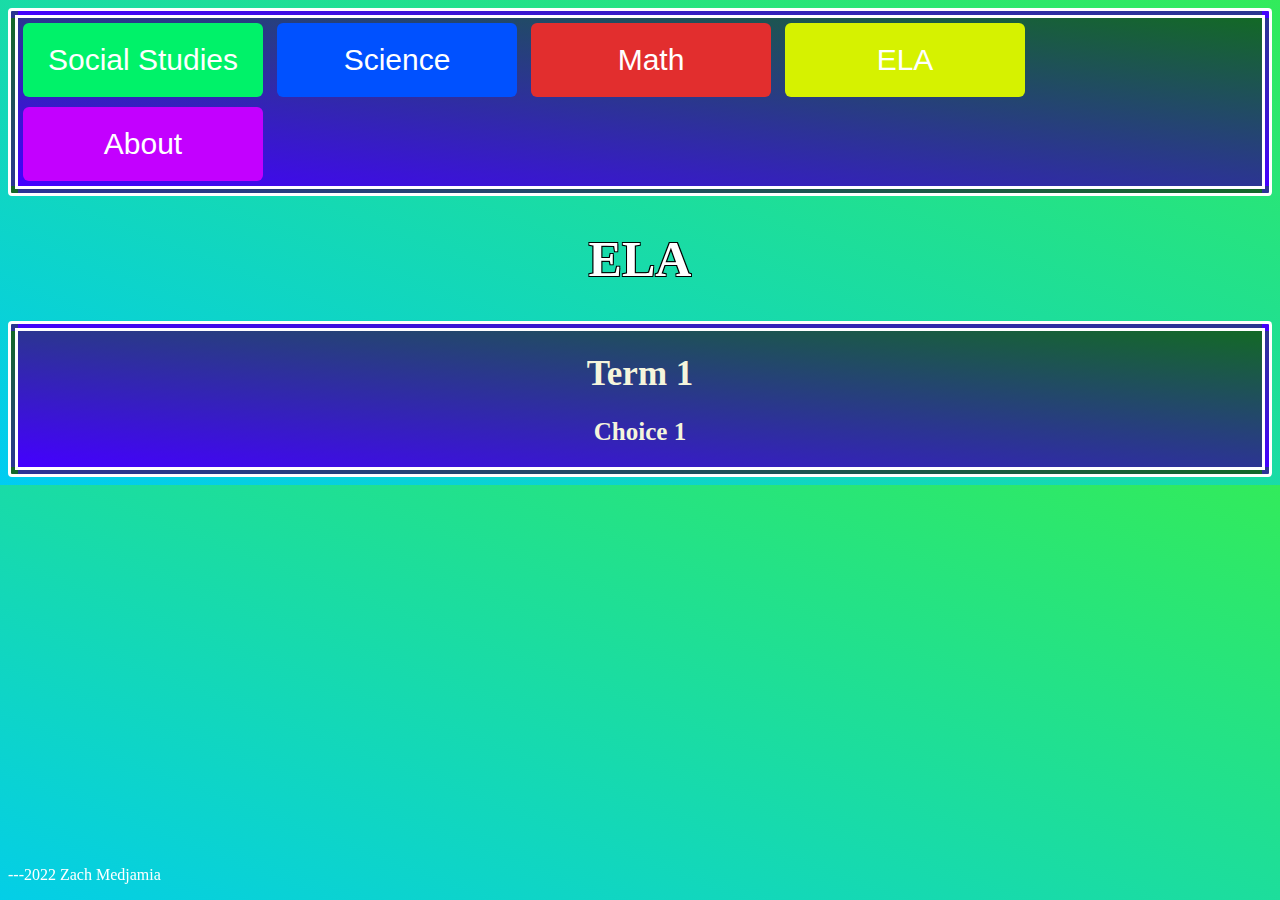
==== ela.html @ f5631e34 "Changed Footer;Added Social Studies" ====
<!DOCTYPE html>
<html>
    <head>
        <title>ELA</title>
        <link rel="stylesheet" href="../css/stylesheet.css"> 
        
        <div class="para">
            <a href="../socialstudies.html" class="button" style="vertical-align:middle;background-color: #00f269;"><span>Social Studies</span></a>
            <a href="../science.html" class="button" style="vertical-align:middle;background-color: #0051ff;"><span>Science</span></a>
            <a href="../placeholder.html" class="button" style="vertical-align:middle;background-color: #e22e2e;"><span>Math</span></a>
            <a href="../ela.html" class="button" style="vertical-align:middle;background-color: #d6f200;"><span>ELA</span></a>
            <a href="../index.html" class="button" style="vertical-align:middle;background-color: #c300ff;"><span>About</span></a>
        </div>
        <h1 class="title">ELA</h1>
    </head>
    
    <body>
        <div class="para">
            <h1 class="term">Term 1</h1>
            <h2 class="choice">Choice 1</h2>
            <p class="paraTxt">
                
            </p>
        </div>

        <div class="bottom">
            <p style="color: white;">---2022 Zach Medjamia</p>
        </div>
    </body>
</html>
---- css/stylesheet.css ----
@import url("https://fonts.googleapis.com/css2?family=Poppins:wght@300&display=swap");

.bottom {
  position: fixed;
  bottom: 0;
}

body{
    background-image: linear-gradient(to right top, #00ccf2, #32eb5b);
}

div.para{
    border-radius: 4px;
    background-image: linear-gradient(to right top, #4400ff, #136926);
    border: double white 10px;
}

p.paraTxt{
    font-size: 20px;
    color: white;
    font-family:'Times New Roman', Times, serif;
    text-align: center;
}

.title
{
  text-align: center;
  font-size: 50px;
  text-shadow:
  -1px -1px 0 #000,
  1px -1px 0 #000,
  -1px 1px 0 #000,
  1px 1px 0 #000;
  color: white;
}

.title:hover{
  font-size: 70px;
  transition: 0.5s;  
}

.title:hover:after{
  text-align: center;
  font-size: 50px;
  color: white;
  transition: 0.5s;  
}

.term{
  text-align: center; 
  color: beige; 
  font-size: 35px;
}

.choice{
  text-align: center; 
  color: beige; 
  font-size: 25px;
}

a.button{
  -webkit-appearance: button;
  -moz-appearance: button;
  appearance: button;

  display: inline-block;
  border-radius: 6px;
  Color: white;
  border: none;
  text-align: center;

  font-size: 30px;
  font-family: 'Lucida Sans', 'Lucida Sans Regular', 'Lucida Grande', 'Lucida Sans Unicode', Geneva, Verdana, sans-serif;
  
  padding: 20px;
  width: 200px;
  text-decoration: none;
  transition: all 0.5s;
  cursor: pointer;
  margin: 5px;
}

a.button span{
  cursor: pointer;
  display: inline-block;
  position: relative;
  transform: 0.5s;
}

a.button span:after{
  content: '~';
  position: absolute;
  opacity: 0;
  top: 0;
  right: -20px;
  transition: 0.5s;
}

a.button:hover span{
  padding-right: 25px;
  font-size: 25px;
}

a.button:hover span:after{
  opacity: 1;
  right: 0;
}
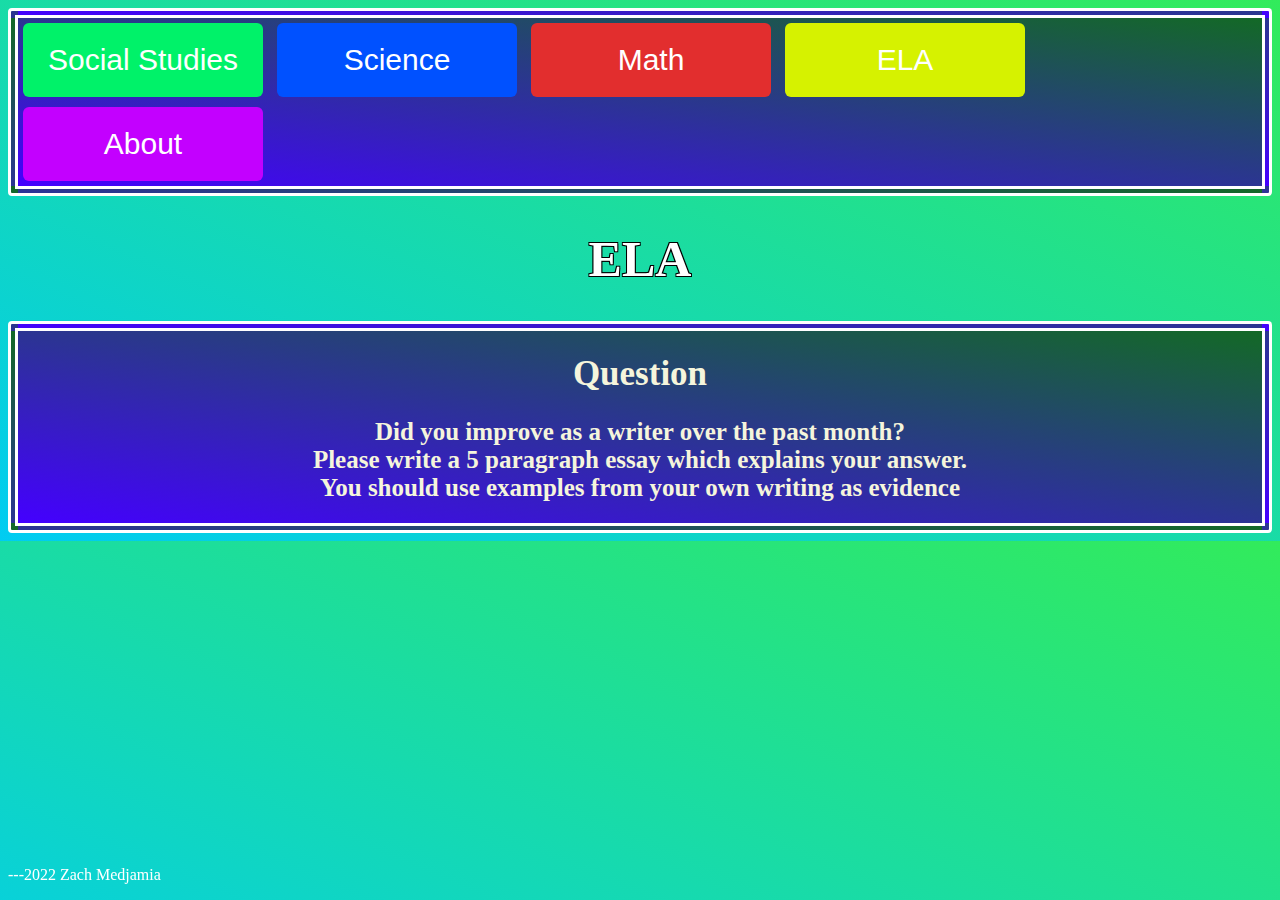
==== commit c24c76e7: "Changed Term and CHoice in ela" ====
--- a/ela.html
+++ b/ela.html
@@ -7,7 +7,7 @@
         <div class="para">
             <a href="../socialstudies.html" class="button" style="vertical-align:middle;background-color: #00f269;"><span>Social Studies</span></a>
             <a href="../science.html" class="button" style="vertical-align:middle;background-color: #0051ff;"><span>Science</span></a>
-            <a href="../placeholder.html" class="button" style="vertical-align:middle;background-color: #e22e2e;"><span>Math</span></a>
+            <a href="../math.html" class="button" style="vertical-align:middle;background-color: #e22e2e;"><span>Math</span></a>
             <a href="../ela.html" class="button" style="vertical-align:middle;background-color: #d6f200;"><span>ELA</span></a>
             <a href="../index.html" class="button" style="vertical-align:middle;background-color: #c300ff;"><span>About</span></a>
         </div>
@@ -16,8 +16,8 @@
     
     <body>
         <div class="para">
-            <h1 class="term">Term 1</h1>
-            <h2 class="choice">Choice 1</h2>
+            <h1 class="term">Question</h1>
+            <h2 class="choice" style="text-align: center;">Did you improve as a writer over the past month? <br>Please write a 5 paragraph essay which explains your answer. <br>You should use examples from your own writing as evidence</h2>
             <p class="paraTxt">
                 
             </p>
--- a/css/stylesheet.css
+++ b/css/stylesheet.css
@@ -6,24 +6,25 @@
 }
 
 body{
-    background-image: linear-gradient(to right top, #00ccf2, #32eb5b);
+  background-image: linear-gradient(to right top, #00ccf2, #32eb5b);
 }
 
 div.para{
-    border-radius: 4px;
-    background-image: linear-gradient(to right top, #4400ff, #136926);
-    border: double white 10px;
+  border-radius: 4px;
+  background-image: linear-gradient(to right top, #4400ff, #136926);
+  border: double white 10px;
 }
 
 p.paraTxt{
-    font-size: 20px;
-    color: white;
-    font-family:'Times New Roman', Times, serif;
-    text-align: center;
+  font-size: 20px;
+  color: white;
+  font-family:'Times New Roman', Times, serif;
+  text-align: center;
 }
 
 .title
 {
+  transition: 0.3s; 
   text-align: center;
   font-size: 50px;
   text-shadow:
@@ -36,14 +37,14 @@
 
 .title:hover{
   font-size: 70px;
-  transition: 0.5s;  
+  transition: 0.3s;  
 }
 
 .title:hover:after{
   text-align: center;
   font-size: 50px;
   color: white;
-  transition: 0.5s;  
+  transition: 0.3s;  
 }
 
 .term{
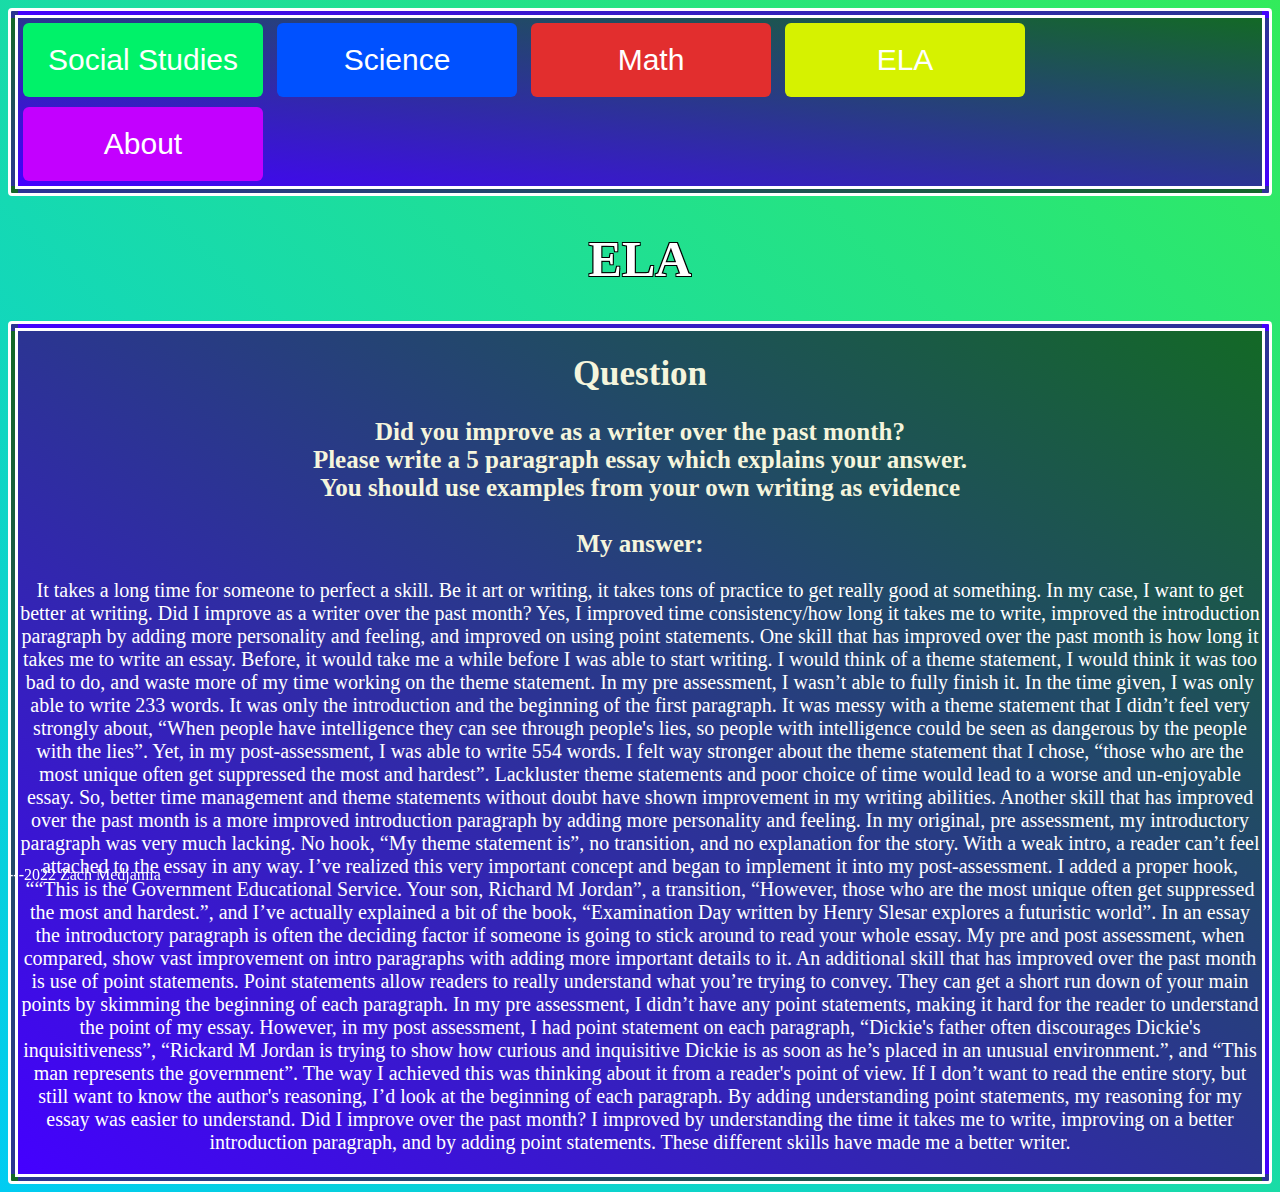
==== commit 9d4ea2d6: "Added ELA answer" ====
--- a/ela.html
+++ b/ela.html
@@ -17,9 +17,17 @@
     <body>
         <div class="para">
             <h1 class="term">Question</h1>
-            <h2 class="choice" style="text-align: center;">Did you improve as a writer over the past month? <br>Please write a 5 paragraph essay which explains your answer. <br>You should use examples from your own writing as evidence</h2>
+            <h2 class="choice" style="text-align: center;">Did you improve as a writer over the past month? <br>Please write a 5 paragraph essay which explains your answer. <br>You should use examples from your own writing as evidence<br><br>My answer:</h2>
             <p class="paraTxt">
-                
+                It takes a long time for someone to perfect a skill. Be it art or writing, it takes tons of practice to get really good at something. In my case, I want to get better at writing. Did I improve as a writer over the past month? Yes, I improved time consistency/how long it takes me to write, improved the introduction paragraph by adding more personality and feeling, and improved on using point statements. 
+
+One skill that has improved over the past month is how long it takes me to write an essay. Before, it would take me a while before I was able to start writing. I would think of a theme statement, I would think it was too bad to do, and waste more of my time working on the theme statement. In my pre assessment, I wasn’t able to fully finish it. In the time given, I was only able to write 233 words. It was only the introduction and the beginning of the first paragraph. It was messy with a theme statement that I didn’t feel very strongly about, “When people have intelligence they can see through people's lies, so people with intelligence could be seen as dangerous by the people with the lies”. Yet, in my post-assessment, I was able to write 554 words. I felt way stronger about the theme statement that I chose, “those who are the most unique often get suppressed the most and hardest”. Lackluster theme statements and poor choice of time would lead to a worse and un-enjoyable essay. So, better time management and theme statements without doubt have shown improvement in my writing abilities.
+
+Another skill that has improved over the past month is a more improved introduction paragraph by adding more personality and feeling. In my original, pre assessment, my introductory paragraph was very much lacking. No hook, “My theme statement is”, no transition, and no explanation for the story. With a weak intro, a reader can’t feel attached to the essay in any way. I’ve realized this very important concept and began to implement it into my post-assessment. I added a proper hook, ““This is the Government Educational Service. Your son, Richard M Jordan”, a transition, “However, those who are the most unique often get suppressed the most and hardest.”, and I’ve actually explained a bit of the book, “Examination Day written by Henry Slesar explores a futuristic world”. In an essay the introductory paragraph is often the deciding factor if someone is going to stick around to read your whole essay. My pre and post assessment, when compared, show vast improvement on intro paragraphs with adding more important details to it.
+
+An additional skill that has improved over the past month is use of point statements. Point statements allow readers to really understand what you’re trying to convey. They can get a short run down of your main points by skimming the beginning of each paragraph. In my pre assessment, I didn’t have any point statements, making it hard for the reader to understand the point of my essay. However, in my post assessment, I had point statement on each paragraph, “Dickie's father often discourages Dickie's inquisitiveness”, “Rickard M Jordan is trying to show how curious and inquisitive Dickie is as soon as he’s placed in an unusual environment.”, and “This man represents the government”. The way I achieved this was thinking about it from a reader's point of view. If I don’t want to read the entire story, but still want to know the author's reasoning, I’d look at the beginning of each paragraph. By adding understanding point statements, my reasoning for my essay was easier to understand.
+
+Did I improve over the past month? I improved by understanding the time it takes me to write, improving on a better introduction paragraph, and by adding point statements. These different skills have made me a better writer.
             </p>
         </div>
 
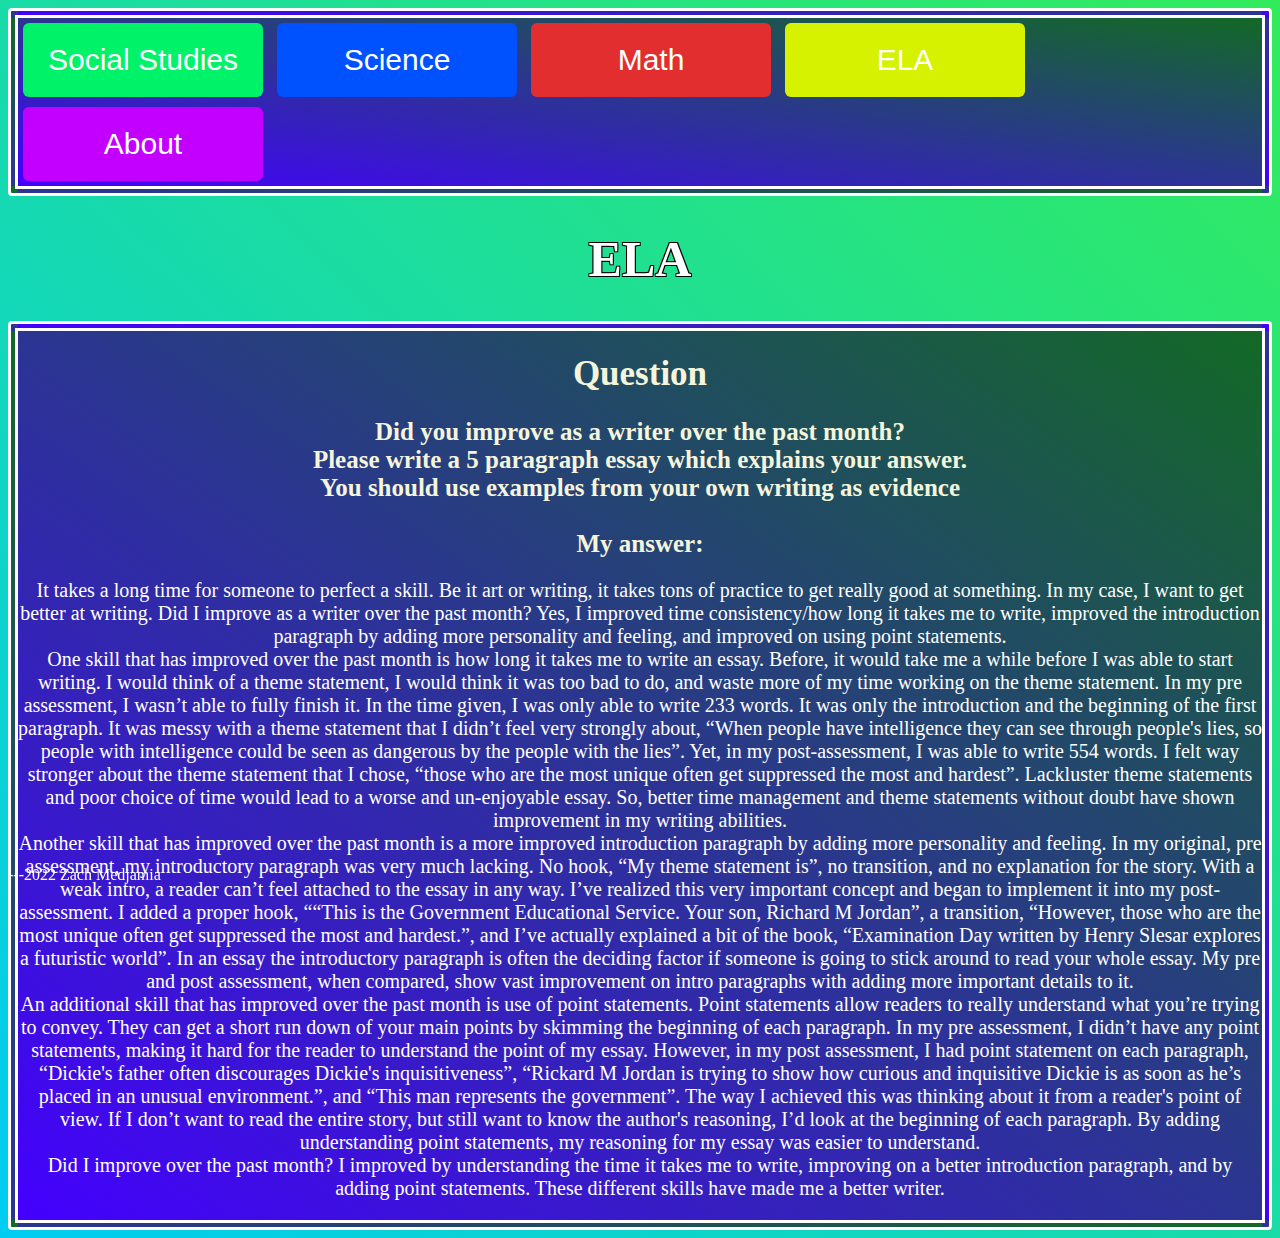
==== commit 66430387: "Making ELA answer better" ====
--- a/ela.html
+++ b/ela.html
@@ -19,15 +19,15 @@
             <h1 class="term">Question</h1>
             <h2 class="choice" style="text-align: center;">Did you improve as a writer over the past month? <br>Please write a 5 paragraph essay which explains your answer. <br>You should use examples from your own writing as evidence<br><br>My answer:</h2>
             <p class="paraTxt">
-                It takes a long time for someone to perfect a skill. Be it art or writing, it takes tons of practice to get really good at something. In my case, I want to get better at writing. Did I improve as a writer over the past month? Yes, I improved time consistency/how long it takes me to write, improved the introduction paragraph by adding more personality and feeling, and improved on using point statements. 
-
-One skill that has improved over the past month is how long it takes me to write an essay. Before, it would take me a while before I was able to start writing. I would think of a theme statement, I would think it was too bad to do, and waste more of my time working on the theme statement. In my pre assessment, I wasn’t able to fully finish it. In the time given, I was only able to write 233 words. It was only the introduction and the beginning of the first paragraph. It was messy with a theme statement that I didn’t feel very strongly about, “When people have intelligence they can see through people's lies, so people with intelligence could be seen as dangerous by the people with the lies”. Yet, in my post-assessment, I was able to write 554 words. I felt way stronger about the theme statement that I chose, “those who are the most unique often get suppressed the most and hardest”. Lackluster theme statements and poor choice of time would lead to a worse and un-enjoyable essay. So, better time management and theme statements without doubt have shown improvement in my writing abilities.
-
-Another skill that has improved over the past month is a more improved introduction paragraph by adding more personality and feeling. In my original, pre assessment, my introductory paragraph was very much lacking. No hook, “My theme statement is”, no transition, and no explanation for the story. With a weak intro, a reader can’t feel attached to the essay in any way. I’ve realized this very important concept and began to implement it into my post-assessment. I added a proper hook, ““This is the Government Educational Service. Your son, Richard M Jordan”, a transition, “However, those who are the most unique often get suppressed the most and hardest.”, and I’ve actually explained a bit of the book, “Examination Day written by Henry Slesar explores a futuristic world”. In an essay the introductory paragraph is often the deciding factor if someone is going to stick around to read your whole essay. My pre and post assessment, when compared, show vast improvement on intro paragraphs with adding more important details to it.
-
-An additional skill that has improved over the past month is use of point statements. Point statements allow readers to really understand what you’re trying to convey. They can get a short run down of your main points by skimming the beginning of each paragraph. In my pre assessment, I didn’t have any point statements, making it hard for the reader to understand the point of my essay. However, in my post assessment, I had point statement on each paragraph, “Dickie's father often discourages Dickie's inquisitiveness”, “Rickard M Jordan is trying to show how curious and inquisitive Dickie is as soon as he’s placed in an unusual environment.”, and “This man represents the government”. The way I achieved this was thinking about it from a reader's point of view. If I don’t want to read the entire story, but still want to know the author's reasoning, I’d look at the beginning of each paragraph. By adding understanding point statements, my reasoning for my essay was easier to understand.
-
-Did I improve over the past month? I improved by understanding the time it takes me to write, improving on a better introduction paragraph, and by adding point statements. These different skills have made me a better writer.
+                It takes a long time for someone to perfect a skill. Be it art or writing, it takes tons of practice to get really good at something. In my case, I want to get better at writing. Did I improve as a writer over the past month? Yes, I improved time consistency/how long it takes me to write, improved the introduction paragraph by adding more personality and feeling, and improved on using point statements.
+                <br>
+                One skill that has improved over the past month is how long it takes me to write an essay. Before, it would take me a while before I was able to start writing. I would think of a theme statement, I would think it was too bad to do, and waste more of my time working on the theme statement. In my pre assessment, I wasn’t able to fully finish it. In the time given, I was only able to write 233 words. It was only the introduction and the beginning of the first paragraph. It was messy with a theme statement that I didn’t feel very strongly about, “When people have intelligence they can see through people's lies, so people with intelligence could be seen as dangerous by the people with the lies”. Yet, in my post-assessment, I was able to write 554 words. I felt way stronger about the theme statement that I chose, “those who are the most unique often get suppressed the most and hardest”. Lackluster theme statements and poor choice of time would lead to a worse and un-enjoyable essay. So, better time management and theme statements without doubt have shown improvement in my writing abilities.
+                <br>
+                Another skill that has improved over the past month is a more improved introduction paragraph by adding more personality and feeling. In my original, pre assessment, my introductory paragraph was very much lacking. No hook, “My theme statement is”, no transition, and no explanation for the story. With a weak intro, a reader can’t feel attached to the essay in any way. I’ve realized this very important concept and began to implement it into my post-assessment. I added a proper hook, ““This is the Government Educational Service. Your son, Richard M Jordan”, a transition, “However, those who are the most unique often get suppressed the most and hardest.”, and I’ve actually explained a bit of the book, “Examination Day written by Henry Slesar explores a futuristic world”. In an essay the introductory paragraph is often the deciding factor if someone is going to stick around to read your whole essay. My pre and post assessment, when compared, show vast improvement on intro paragraphs with adding more important details to it.
+                <br>
+                An additional skill that has improved over the past month is use of point statements. Point statements allow readers to really understand what you’re trying to convey. They can get a short run down of your main points by skimming the beginning of each paragraph. In my pre assessment, I didn’t have any point statements, making it hard for the reader to understand the point of my essay. However, in my post assessment, I had point statement on each paragraph, “Dickie's father often discourages Dickie's inquisitiveness”, “Rickard M Jordan is trying to show how curious and inquisitive Dickie is as soon as he’s placed in an unusual environment.”, and “This man represents the government”. The way I achieved this was thinking about it from a reader's point of view. If I don’t want to read the entire story, but still want to know the author's reasoning, I’d look at the beginning of each paragraph. By adding understanding point statements, my reasoning for my essay was easier to understand.
+                <br>
+                Did I improve over the past month? I improved by understanding the time it takes me to write, improving on a better introduction paragraph, and by adding point statements. These different skills have made me a better writer. 
             </p>
         </div>
 
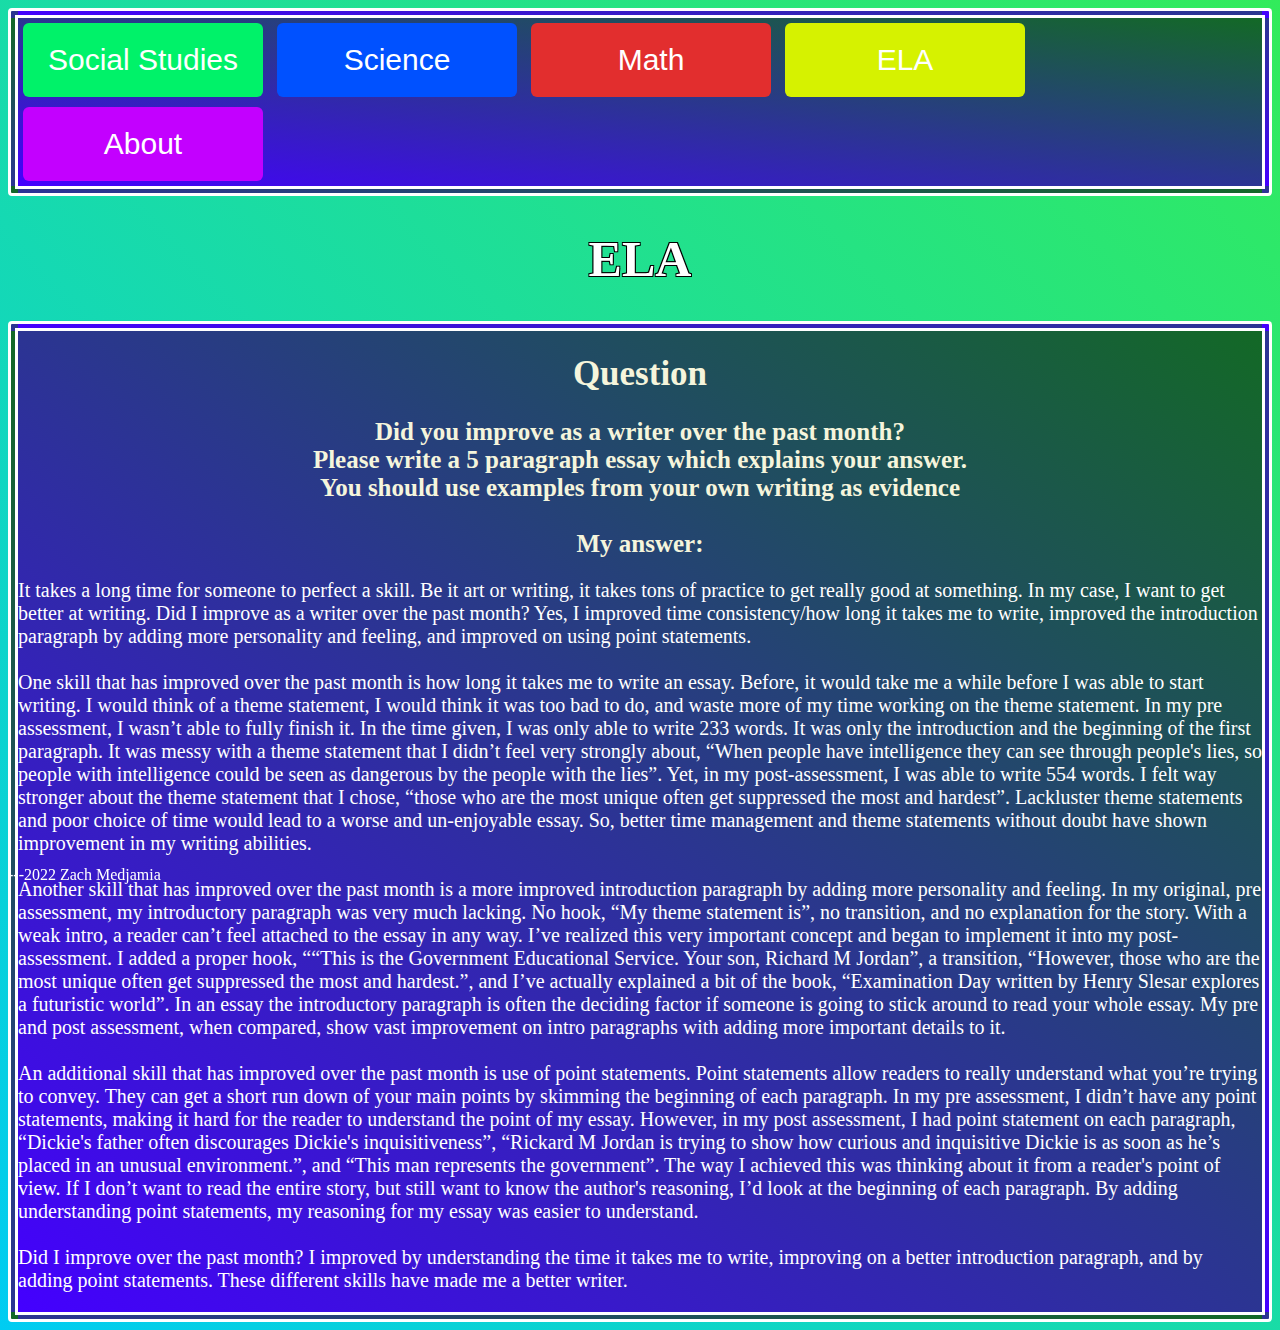
==== commit ace1ef04: "Added ELA answer" ====
--- a/ela.html
+++ b/ela.html
@@ -18,14 +18,18 @@
         <div class="para">
             <h1 class="term">Question</h1>
             <h2 class="choice" style="text-align: center;">Did you improve as a writer over the past month? <br>Please write a 5 paragraph essay which explains your answer. <br>You should use examples from your own writing as evidence<br><br>My answer:</h2>
-            <p class="paraTxt">
+            <p class="paraTxt" style="text-align: left;">
                 It takes a long time for someone to perfect a skill. Be it art or writing, it takes tons of practice to get really good at something. In my case, I want to get better at writing. Did I improve as a writer over the past month? Yes, I improved time consistency/how long it takes me to write, improved the introduction paragraph by adding more personality and feeling, and improved on using point statements.
+                <br>
                 <br>
                 One skill that has improved over the past month is how long it takes me to write an essay. Before, it would take me a while before I was able to start writing. I would think of a theme statement, I would think it was too bad to do, and waste more of my time working on the theme statement. In my pre assessment, I wasn’t able to fully finish it. In the time given, I was only able to write 233 words. It was only the introduction and the beginning of the first paragraph. It was messy with a theme statement that I didn’t feel very strongly about, “When people have intelligence they can see through people's lies, so people with intelligence could be seen as dangerous by the people with the lies”. Yet, in my post-assessment, I was able to write 554 words. I felt way stronger about the theme statement that I chose, “those who are the most unique often get suppressed the most and hardest”. Lackluster theme statements and poor choice of time would lead to a worse and un-enjoyable essay. So, better time management and theme statements without doubt have shown improvement in my writing abilities.
                 <br>
+                <br>
                 Another skill that has improved over the past month is a more improved introduction paragraph by adding more personality and feeling. In my original, pre assessment, my introductory paragraph was very much lacking. No hook, “My theme statement is”, no transition, and no explanation for the story. With a weak intro, a reader can’t feel attached to the essay in any way. I’ve realized this very important concept and began to implement it into my post-assessment. I added a proper hook, ““This is the Government Educational Service. Your son, Richard M Jordan”, a transition, “However, those who are the most unique often get suppressed the most and hardest.”, and I’ve actually explained a bit of the book, “Examination Day written by Henry Slesar explores a futuristic world”. In an essay the introductory paragraph is often the deciding factor if someone is going to stick around to read your whole essay. My pre and post assessment, when compared, show vast improvement on intro paragraphs with adding more important details to it.
                 <br>
+                <br>
                 An additional skill that has improved over the past month is use of point statements. Point statements allow readers to really understand what you’re trying to convey. They can get a short run down of your main points by skimming the beginning of each paragraph. In my pre assessment, I didn’t have any point statements, making it hard for the reader to understand the point of my essay. However, in my post assessment, I had point statement on each paragraph, “Dickie's father often discourages Dickie's inquisitiveness”, “Rickard M Jordan is trying to show how curious and inquisitive Dickie is as soon as he’s placed in an unusual environment.”, and “This man represents the government”. The way I achieved this was thinking about it from a reader's point of view. If I don’t want to read the entire story, but still want to know the author's reasoning, I’d look at the beginning of each paragraph. By adding understanding point statements, my reasoning for my essay was easier to understand.
+                <br>
                 <br>
                 Did I improve over the past month? I improved by understanding the time it takes me to write, improving on a better introduction paragraph, and by adding point statements. These different skills have made me a better writer. 
             </p>
